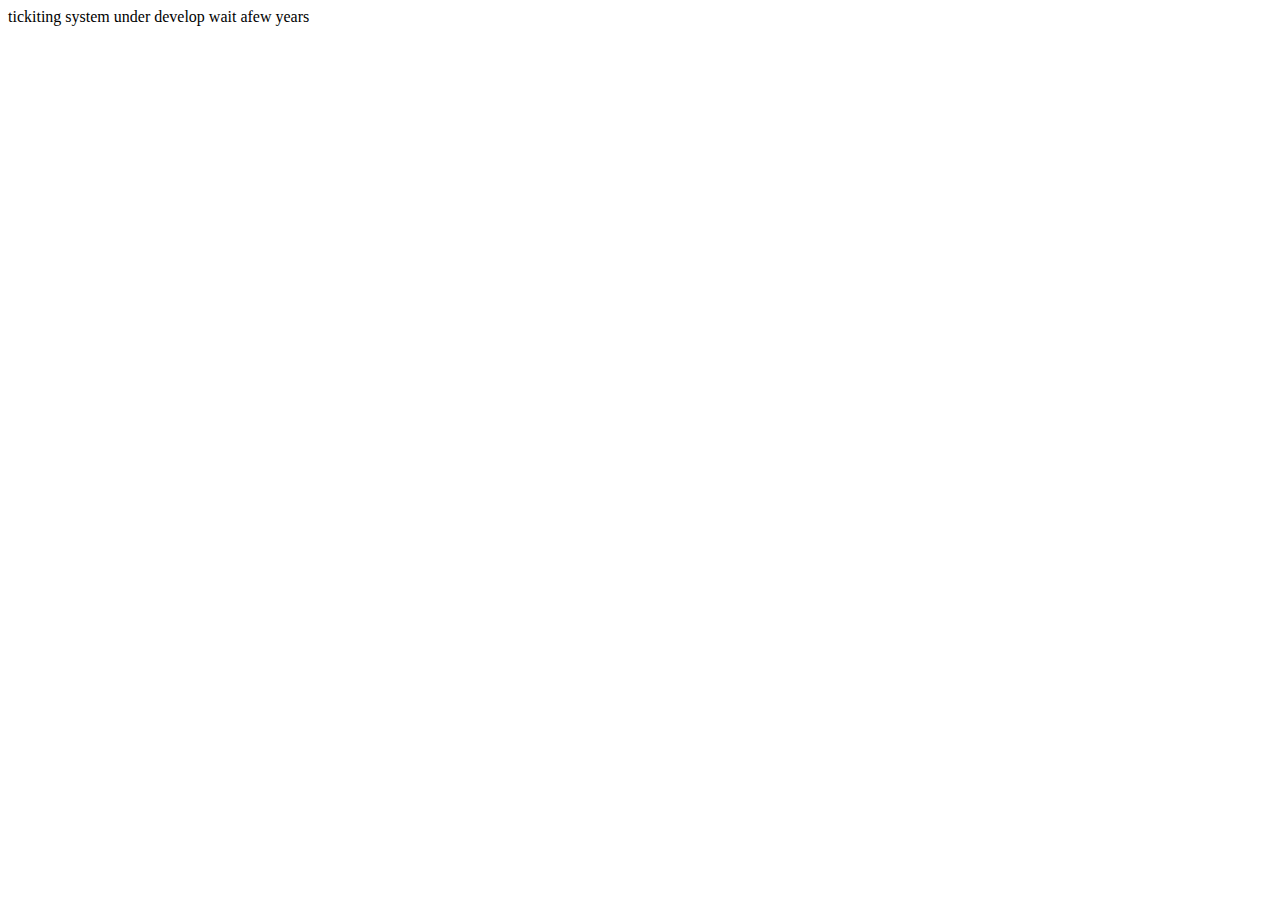
==== page.html @ 0c27a914 "second" ====
<!DOCTYPE html>
<html lang="en">

<head>
    <meta charset="UTF-8">
    <meta http-equiv="X-UA-Compatible" content="IE=edge">
    <meta name="viewport" content="width=device-width, initial-scale=1.0">
    <title>Tickiting</title>
</head>

<body>
    tickiting system under develop wait afew years
</body>

</html>
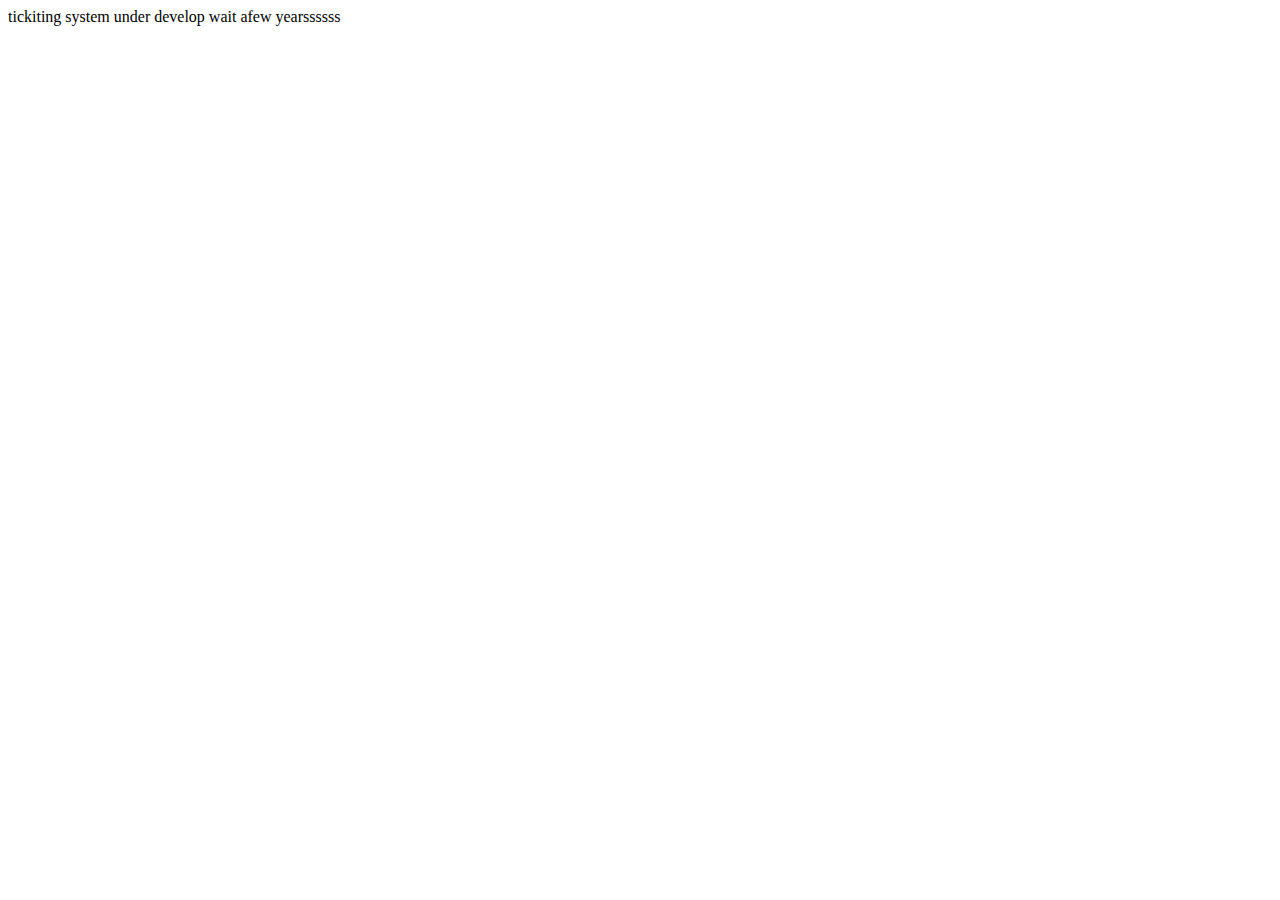
==== commit 1fd4b99e: "Update page.html" ====
--- a/page.html
+++ b/page.html
@@ -9,7 +9,7 @@
 </head>
 
 <body>
-    tickiting system under develop wait afew years
+    tickiting system under develop wait afew yearssssss
 </body>
 
-</html>+</html>
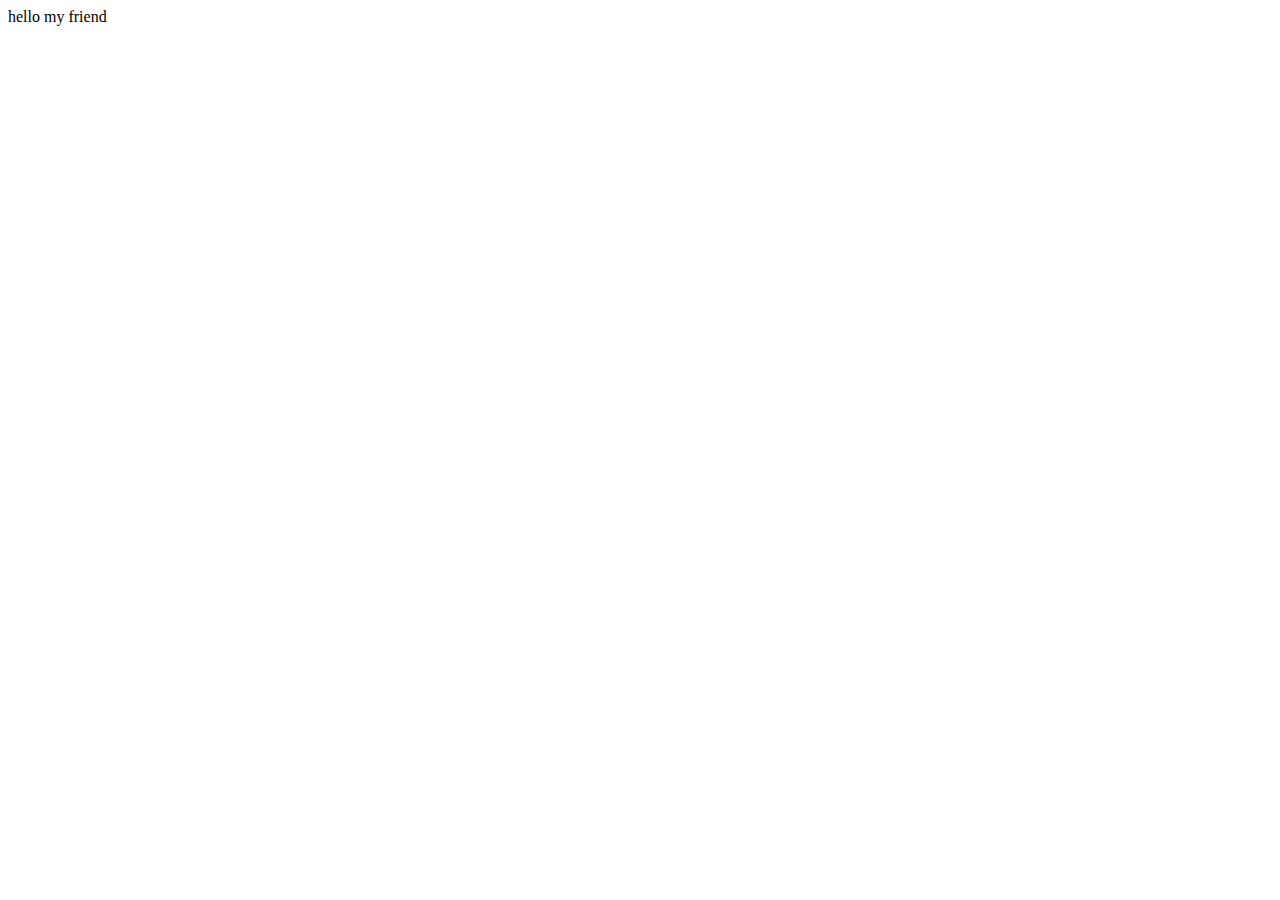
==== commit 8a0d5e71: "swcond" ====
--- a/page.html
+++ b/page.html
@@ -9,7 +9,7 @@
 </head>
 
 <body>
-    tickiting system under develop wait afew yearssssss
+    hello my friend 
 </body>
 
 </html>
